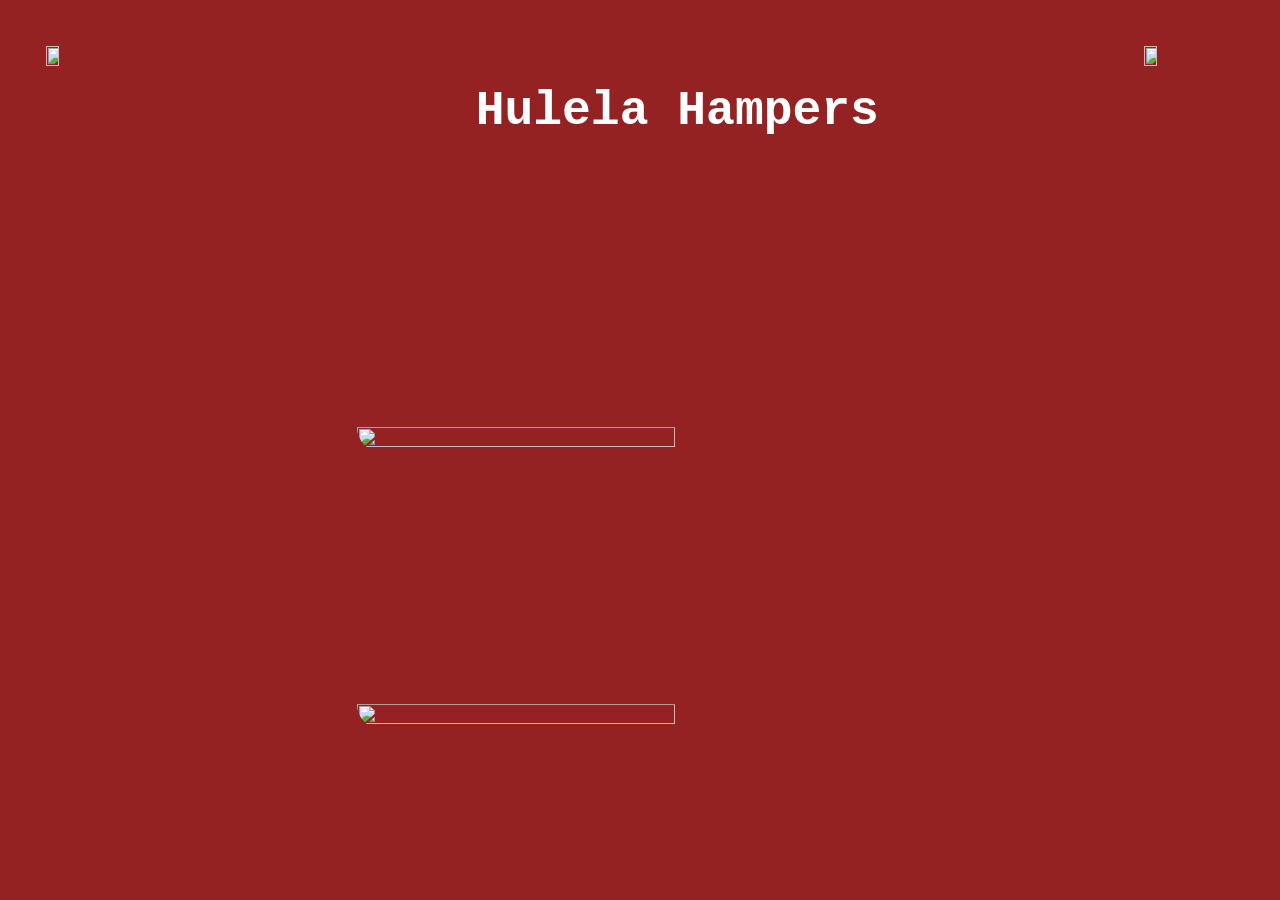
==== index.html @ 47b87183 "Publish index page" ====
<!DOCTYPE html>
<html lang="en">
<head>
  <title>Home</title>
  <meta name="viewport" content="width=device-width, initial-scale=1.0">
  <meta charset="UTF-8">
  <link rel="stylesheet" href="styles_home_page.css"></link>
</head>
<body>
  <main>
    <div class="menu" id="menu_tab">
      <button class="menu">Self-service</button>
      <br>
      <button class="menu">Partner With Us</button>
      <br>
      <button class="menu">About</button>
      <br>
      <img class="close" id="close" src="https://img.icons8.com/?size=100&id=23537&format=png&color=000000">
    </div>
    <div class="top_banner" style="display:flex;">
        <img class="top_banner1" id="button" src="https://img.icons8.com/?size=100&id=YOrgWKvUdGE3&format=png&color=000000">
        <h1 class="top_banner2">Hulela Hampers</h1>
        <img onclick="cart()" class="top_banner3"  src="https://img.icons8.com/?size=100&id=2212PsH6OEOq&format=png&color=000000">
    </div>
    <div onclick="snatchProduct('Jacket', 'xl', 200, 'https://i.pinimg.com/1200x/74/95/ec/7495ec3c5814b9cf8ced6804f1f17d30.jpg')"  class="body">
      <span class="body">
        <img id="image" class="body" src="https://i.pinimg.com/1200x/74/95/ec/7495ec3c5814b9cf8ced6804f1f17d30.jpg">
        <p id="description" class="body"></p>
      </span>
    </div>
    <div onclick="snatchProduct('shirt', 'xl', 60, 'https://i.pinimg.com/736x/f2/e1/33/f2e13317e5f77d363e8b86dd7271e6c0.jpg')" class="body">
        <span class="body">
        <img id="image" class="body" src="https://i.pinimg.com/736x/f2/e1/33/f2e13317e5f77d363e8b86dd7271e6c0.jpg">
        <p id="description" class="body"></p>
      </span>
    </div>
  </main>
  <script src="grab_item.js"></script>
  <script src="home_menu.js"></script>
</body>
</html>
---- styles_home_page.css ----
*
{
    font-family: 'Courier New', Courier, monospace;
}

body {
    background-color:#942222
}


@media (min-width: 360px) {
img.top_banner1 {
    width: 15%;
    height: 15%;
    margin: 10% 0% 0% 0%;
    padding: 0% 0% 0% 0%;
}
}

@media (min-width: 360px) {
img.top_banner3 {
    width: 20%;
    height: 20%;
    margin: 8% 0% 0% 0%;
    padding: 0% 0% 0% 0%;
}
}

@media (min-width: 360px) {
h1.top_banner2 {
    margin: 8% 2% 0% 10%;
    padding: 0% 0% 0% 8%;
    font-weight: 900;
    border-color: black;
    background-image: url("https://i.pinimg.com/736x/66/50/bf/6650bfdd146af8928c1b7bd451862448.jpg");
    color: white;
    border-radius: 5vw;
    animation: backflip 5s linear infinite; 
    position: relative;
    z-index: 1;

}
}

@keyframes backflip {
  0% {
    transform: rotateY(0deg);
  }
  100% {
    transform: rotateY(-360deg);
  }
}


@media (min-width: 1240px) {
    img.top_banner1 {
    width: 10%;
    height: 5%;
    margin: 3% 0% 0% 3%;
    padding: 0% 0% 0% 0%;
}

}


@media (min-width: 1240px) {
img.top_banner3 {
    width: 10%;
    height: 5%;
    margin: 3% 0% 0% 20%;
    padding: 0% 0% 0% 0%;
}
}

@media (min-width: 1240px) {
h1.top_banner2 {
    margin: 5% 0% 2% 23%;
    padding: 1% 1% 1% 1%;
    font-weight: 900;
    font-size:xxx-large;
    border-radius: 2vw;

}
}



@media (min-width: 360px) {
    img.body {
        width: 60%;
        height: 40%;
        border-radius: 5vw;
        margin: 2% 0% 0% 18%;
        padding: 5% 0% 0% 0%;
        object-fit: cover;
    }
}


@media (min-width: 360px) {
    div.body {
        background-image: url("https://i.pinimg.com/1200x/43/18/7a/43187a495a10a5b7fa5aa68ab64acfcc.jpg");
        margin: 15% 15% 0% 15%;
        padding: 0% 0% 0% 0%;
        border-radius: 2vw;
    }
}



div.menu {
    position: fixed;
    transform: translateX(-200%);
    transition: ease-in-out 1s;
    background-color: white;
    margin: 0% 20% 0% 0ch;
    padding: 20% 40% 200% 0%;
    border-radius: 2vw;
    background-color: #ab3636;
    border-color: aliceblue;
    border-width: 20%;

}

div.menu.slide {
    transform: translateX(0%);
    z-index: 10;
}

img.close {
    width: 20%;
    height: 20%;
}



button.menu {
        margin: 30% 0% 0% 50%;
        padding: 10% 30% 10% 30%;
        border-radius:  2vw;
        color: white;
        background-color: #942222;
}

img.close {
        margin: 30% 0% 5% 70%;
        padding: 0% 0% 0% 0%;
        width: 40%;
        height: 40%;
}
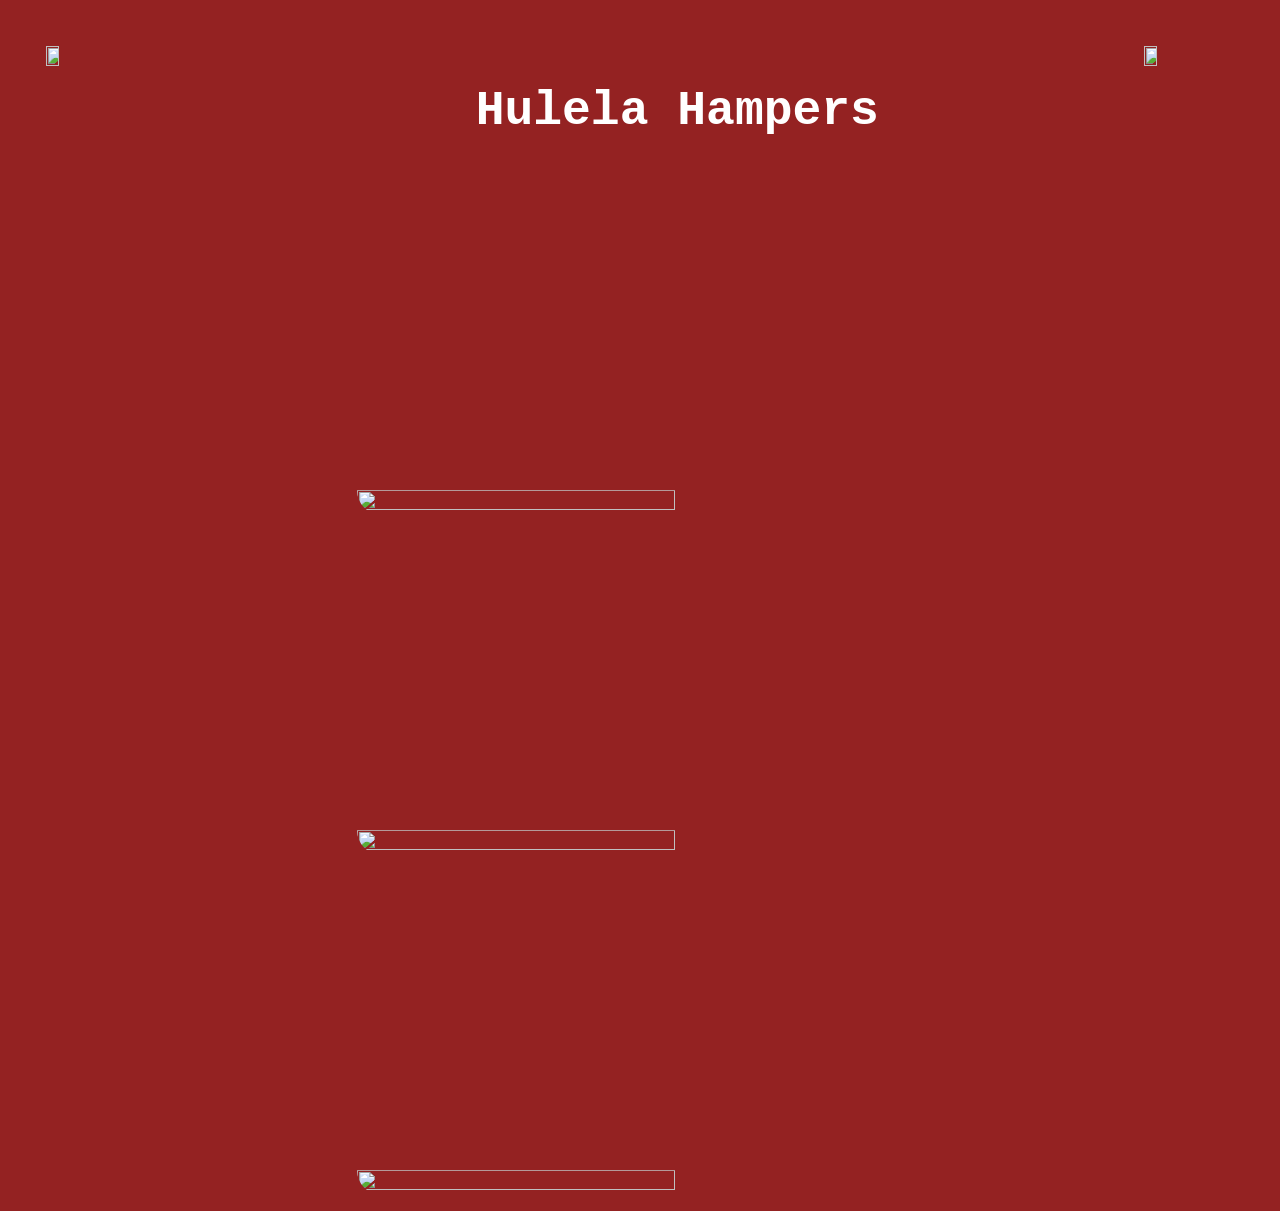
==== commit b39e11fa: "Self-Service Page" ====
--- a/index.html
+++ b/index.html
@@ -9,11 +9,11 @@
 <body>
   <main>
     <div class="menu" id="menu_tab">
-      <button class="menu">Self-service</button>
+      <a href="self_service.html"><button class="menu1"> SELF-SERVICE</button></a>
       <br>
-      <button class="menu">Partner With Us</button>
+      <a href="self_service.html"><button class="menu2" >SELL THROUGH US</button></a>
       <br>
-      <button class="menu">About</button>
+      <a href="self_service.html"><button class="menu3">ABOUT</button></a>
       <br>
       <img class="close" id="close" src="https://img.icons8.com/?size=100&id=23537&format=png&color=000000">
     </div>
@@ -28,9 +28,15 @@
         <p id="description" class="body"></p>
       </span>
     </div>
-    <div onclick="snatchProduct('shirt', 'xl', 60, 'https://i.pinimg.com/736x/f2/e1/33/f2e13317e5f77d363e8b86dd7271e6c0.jpg')" class="body">
-        <span class="body">
+    <div onclick="snatchProduct('Shirt', 'xl', 60, 'https://i.pinimg.com/736x/f2/e1/33/f2e13317e5f77d363e8b86dd7271e6c0.jpg')" class="body">
+     <span class="body">
         <img id="image" class="body" src="https://i.pinimg.com/736x/f2/e1/33/f2e13317e5f77d363e8b86dd7271e6c0.jpg">
+        <p id="description" class="body"></p>
+      </span>
+    </div>
+    <div onclick="snatchProduct('Nike AirForce 1', 'All sizes Available', 1200, 'https://i.pinimg.com/1200x/24/f6/17/24f617951441e9ea85bf197d889e0380.jpg')" class="body">
+     <span class="body">
+        <img id="image" class="body" src="https://i.pinimg.com/1200x/24/f6/17/24f617951441e9ea85bf197d889e0380.jpg">
         <p id="description" class="body"></p>
       </span>
     </div>
--- a/styles_home_page.css
+++ b/styles_home_page.css
@@ -35,7 +35,7 @@
     background-image: url("https://i.pinimg.com/736x/66/50/bf/6650bfdd146af8928c1b7bd451862448.jpg");
     color: white;
     border-radius: 5vw;
-    animation: backflip 5s linear infinite; 
+    animation: backflip 10s linear infinite; 
     position: relative;
     z-index: 1;
 
@@ -100,7 +100,7 @@
 @media (min-width: 360px) {
     div.body {
         background-image: url("https://i.pinimg.com/1200x/43/18/7a/43187a495a10a5b7fa5aa68ab64acfcc.jpg");
-        margin: 15% 15% 0% 15%;
+        margin: 20% 15% 0% 15%;
         padding: 0% 0% 0% 0%;
         border-radius: 2vw;
     }
@@ -113,7 +113,7 @@
     transform: translateX(-200%);
     transition: ease-in-out 1s;
     background-color: white;
-    margin: 0% 20% 0% 0ch;
+    margin: 0% 20% 0% 0%;
     padding: 20% 40% 200% 0%;
     border-radius: 2vw;
     background-color: #ab3636;
@@ -128,23 +128,42 @@
 }
 
 img.close {
-    width: 20%;
-    height: 20%;
+        margin: 80% 0% 5% 90%;
+        padding: 0% 0% 0% 0%;
+        width: 40%;
+        height: 40%;
+}
+
+button.menu1 {
+        margin: 50% 0% 0% 15%;
+        padding: 20% 50% 20% 50%;
+        border-radius:  2vw;
+        color: black;
+        background-color: white;
+        white-space: nowrap;
+        text-align: center;
+
+}
+
+button.menu2 {
+        margin: 30% 0% 0% 15%;
+        padding: 20% 40% 20% 40%;
+        border-radius:  2vw;
+        color: black;
+        background-color: white;
+        white-space: nowrap;
+        text-align: center;
+}
+
+button.menu3 {
+        margin: 30% 0% 0% 15%;
+        padding: 20% 73% 20% 73%;
+        border-radius:  2vw;
+        color: black;
+        background-color: white;
+        white-space: nowrap;
+        text-align: center;
+
 }
 
 
-
-button.menu {
-        margin: 30% 0% 0% 50%;
-        padding: 10% 30% 10% 30%;
-        border-radius:  2vw;
-        color: white;
-        background-color: #942222;
-}
-
-img.close {
-        margin: 30% 0% 5% 70%;
-        padding: 0% 0% 0% 0%;
-        width: 40%;
-        height: 40%;
-}
